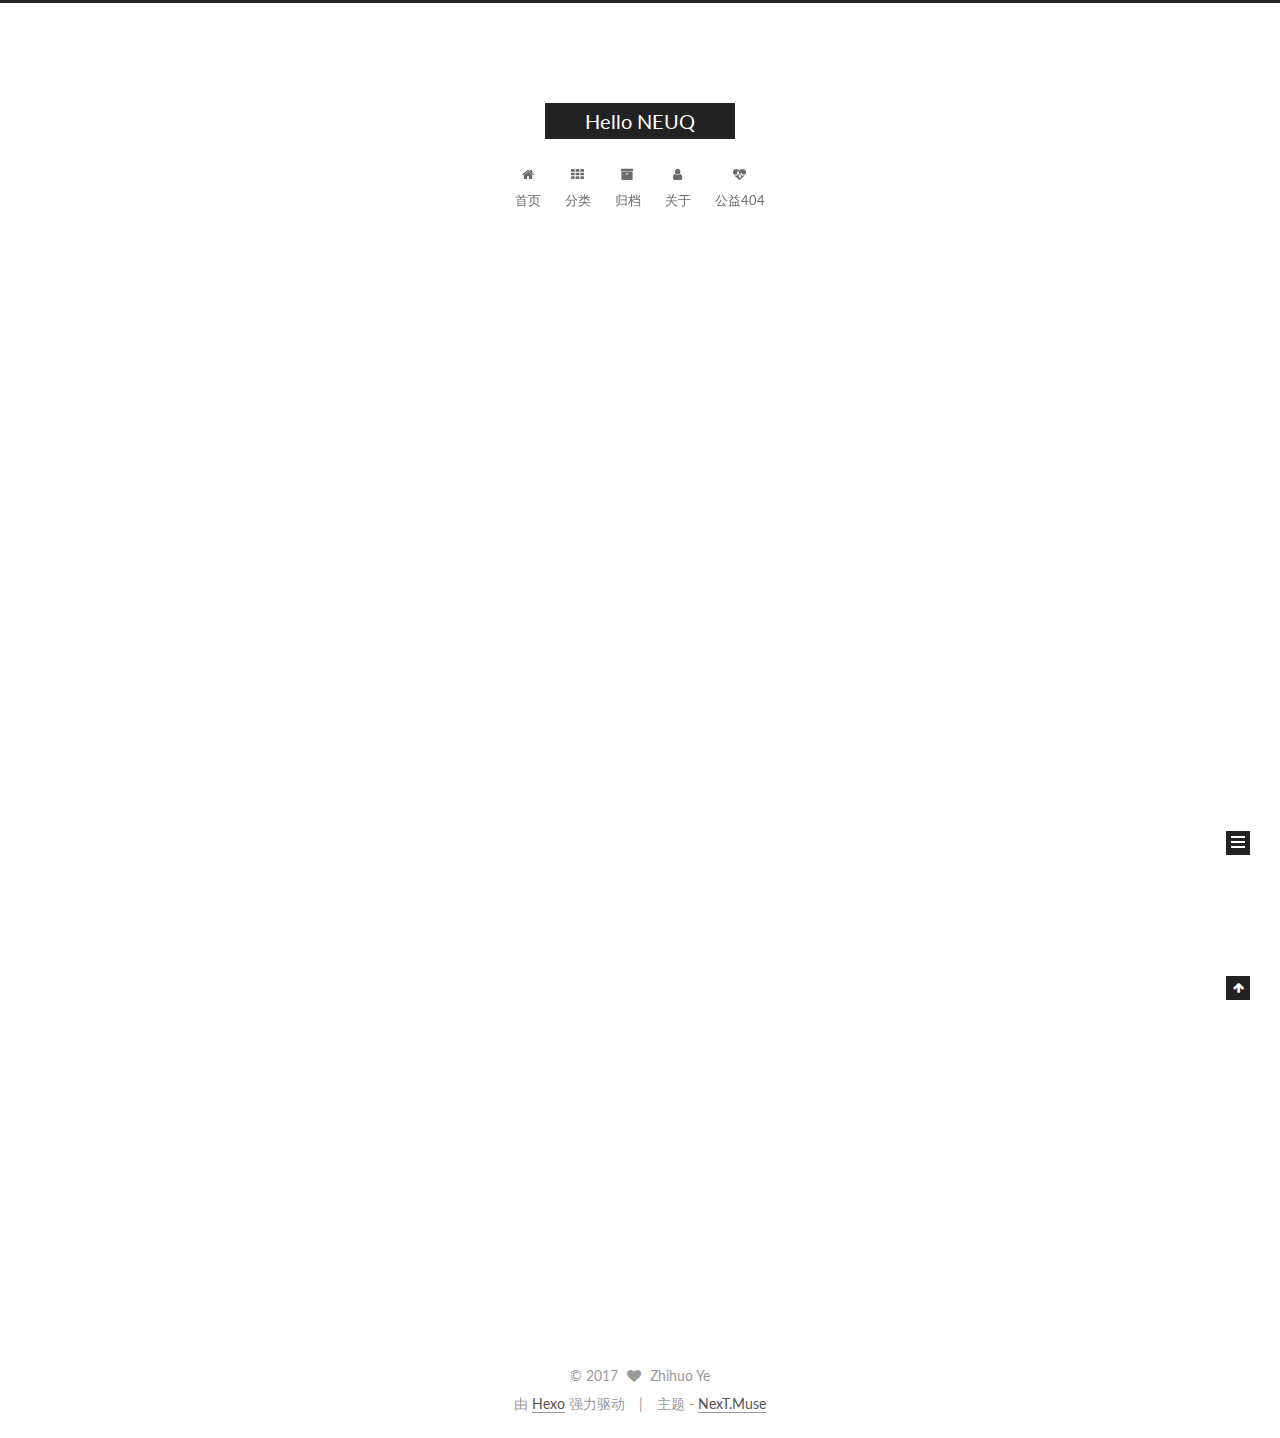
==== index.html @ e60424d2 "Up to gh-pages" ====
<!doctype html>



  


<html class="theme-next muse use-motion" lang="zh-Hans">
<head>
  <meta charset="UTF-8"/>
<meta http-equiv="X-UA-Compatible" content="IE=edge" />
<meta name="viewport" content="width=device-width, initial-scale=1, maximum-scale=1"/>






<meta http-equiv="Cache-Control" content="no-transform" />
<meta http-equiv="Cache-Control" content="no-siteapp" />















  
  
  <link href="/lib/fancybox/source/jquery.fancybox.css?v=2.1.5" rel="stylesheet" type="text/css" />




  
  
  
  

  
    
    
  

  

  

  

  

  
    
    
    <link href="//fonts.googleapis.com/css?family=Lato:300,300italic,400,400italic,700,700italic&subset=latin,latin-ext" rel="stylesheet" type="text/css">
  






<link href="/lib/font-awesome/css/font-awesome.min.css?v=4.6.2" rel="stylesheet" type="text/css" />

<link href="/css/main.css?v=5.1.1" rel="stylesheet" type="text/css" />


  <meta name="keywords" content="Hexo, NexT" />








  <link rel="shortcut icon" type="image/x-icon" href="/favicon.ico?v=5.1.1" />






<meta property="og:type" content="website">
<meta property="og:title" content="Hello NEUQ">
<meta property="og:url" content="http://zhihuoye.github.io/index.html">
<meta property="og:site_name" content="Hello NEUQ">
<meta name="twitter:card" content="summary">
<meta name="twitter:title" content="Hello NEUQ">



<script type="text/javascript" id="hexo.configurations">
  var NexT = window.NexT || {};
  var CONFIG = {
    root: '/',
    scheme: 'Muse',
    sidebar: {"position":"left","display":"post","offset":12,"offset_float":0,"b2t":false,"scrollpercent":false},
    fancybox: true,
    motion: true,
    duoshuo: {
      userId: '0',
      author: '博主'
    },
    algolia: {
      applicationID: '',
      apiKey: '',
      indexName: '',
      hits: {"per_page":10},
      labels: {"input_placeholder":"Search for Posts","hits_empty":"We didn't find any results for the search: ${query}","hits_stats":"${hits} results found in ${time} ms"}
    }
  };
</script>



  <link rel="canonical" href="http://zhihuoye.github.io/"/>





  <title>Hello NEUQ</title>
</head>

<body itemscope itemtype="http://schema.org/WebPage" lang="zh-Hans">

  















  
  
    
  

  <div class="container sidebar-position-left 
   page-home 
 ">
    <div class="headband"></div>

    <header id="header" class="header" itemscope itemtype="http://schema.org/WPHeader">
      <div class="header-inner"><div class="site-brand-wrapper">
  <div class="site-meta ">
    

    <div class="custom-logo-site-title">
      <a href="/"  class="brand" rel="start">
        <span class="logo-line-before"><i></i></span>
        <span class="site-title">Hello NEUQ</span>
        <span class="logo-line-after"><i></i></span>
      </a>
    </div>
      
        <p class="site-subtitle"></p>
      
  </div>

  <div class="site-nav-toggle">
    <button>
      <span class="btn-bar"></span>
      <span class="btn-bar"></span>
      <span class="btn-bar"></span>
    </button>
  </div>
</div>

<nav class="site-nav">
  

  
    <ul id="menu" class="menu">
      
        
        <li class="menu-item menu-item-home">
          <a href="/" rel="section">
            
              <i class="menu-item-icon fa fa-fw fa-home"></i> <br />
            
            首页
          </a>
        </li>
      
        
        <li class="menu-item menu-item-categories">
          <a href="/categories" rel="section">
            
              <i class="menu-item-icon fa fa-fw fa-th"></i> <br />
            
            分类
          </a>
        </li>
      
        
        <li class="menu-item menu-item-archives">
          <a href="/archives" rel="section">
            
              <i class="menu-item-icon fa fa-fw fa-archive"></i> <br />
            
            归档
          </a>
        </li>
      
        
        <li class="menu-item menu-item-about">
          <a href="/about" rel="section">
            
              <i class="menu-item-icon fa fa-fw fa-user"></i> <br />
            
            关于
          </a>
        </li>
      
        
        <li class="menu-item menu-item-commonweal">
          <a href="/404.html" rel="section">
            
              <i class="menu-item-icon fa fa-fw fa-heartbeat"></i> <br />
            
            公益404
          </a>
        </li>
      

      
    </ul>
  

  
</nav>



 </div>
    </header>

    <main id="main" class="main">
      <div class="main-inner">
        <div class="content-wrap">
          <div id="content" class="content">
            
  <section id="posts" class="posts-expand">
    
      

  

  
  
  

  <article class="post post-type-normal " itemscope itemtype="http://schema.org/Article">
    <link itemprop="mainEntityOfPage" href="http://zhihuoye.github.io/2017/05/31/hello-world/">

    <span hidden itemprop="author" itemscope itemtype="http://schema.org/Person">
      <meta itemprop="name" content="Zhihuo Ye">
      <meta itemprop="description" content="">
      <meta itemprop="image" content="/images/avatar.gif">
    </span>

    <span hidden itemprop="publisher" itemscope itemtype="http://schema.org/Organization">
      <meta itemprop="name" content="Hello NEUQ">
    </span>

    
      <header class="post-header">

        
        
          <h1 class="post-title" itemprop="name headline">
                
                <a class="post-title-link" href="/2017/05/31/hello-world/" itemprop="url">Hello World</a></h1>
        

        <div class="post-meta">
          <span class="post-time">
            
              <span class="post-meta-item-icon">
                <i class="fa fa-calendar-o"></i>
              </span>
              
                <span class="post-meta-item-text">发表于</span>
              
              <time title="创建于" itemprop="dateCreated datePublished" datetime="2017-05-31T12:00:58+08:00">
                2017-05-31
              </time>
            

            

            
          </span>

          

          
            
          

          
          

          

          

          

        </div>
      </header>
    

    <div class="post-body" itemprop="articleBody">

      
      

      
        
          
            <p>Welcome to <a href="https://hexo.io/" target="_blank" rel="external">Hexo</a>! This is your very first post. Check <a href="https://hexo.io/docs/" target="_blank" rel="external">documentation</a> for more info. If you get any problems when using Hexo, you can find the answer in <a href="https://hexo.io/docs/troubleshooting.html" target="_blank" rel="external">troubleshooting</a> or you can ask me on <a href="https://github.com/hexojs/hexo/issues" target="_blank" rel="external">GitHub</a>.</p>
<h2 id="Quick-Start"><a href="#Quick-Start" class="headerlink" title="Quick Start"></a>Quick Start</h2><h3 id="Create-a-new-post"><a href="#Create-a-new-post" class="headerlink" title="Create a new post"></a>Create a new post</h3><figure class="highlight bash"><table><tr><td class="gutter"><pre><div class="line">1</div></pre></td><td class="code"><pre><div class="line">$ hexo new <span class="string">"My New Post"</span></div></pre></td></tr></table></figure>
<p>More info: <a href="https://hexo.io/docs/writing.html" target="_blank" rel="external">Writing</a></p>
<h3 id="Run-server"><a href="#Run-server" class="headerlink" title="Run server"></a>Run server</h3><figure class="highlight bash"><table><tr><td class="gutter"><pre><div class="line">1</div></pre></td><td class="code"><pre><div class="line">$ hexo server</div></pre></td></tr></table></figure>
<p>More info: <a href="https://hexo.io/docs/server.html" target="_blank" rel="external">Server</a></p>
<h3 id="Generate-static-files"><a href="#Generate-static-files" class="headerlink" title="Generate static files"></a>Generate static files</h3><figure class="highlight bash"><table><tr><td class="gutter"><pre><div class="line">1</div></pre></td><td class="code"><pre><div class="line">$ hexo generate</div></pre></td></tr></table></figure>
<p>More info: <a href="https://hexo.io/docs/generating.html" target="_blank" rel="external">Generating</a></p>
<h3 id="Deploy-to-remote-sites"><a href="#Deploy-to-remote-sites" class="headerlink" title="Deploy to remote sites"></a>Deploy to remote sites</h3><figure class="highlight bash"><table><tr><td class="gutter"><pre><div class="line">1</div></pre></td><td class="code"><pre><div class="line">$ hexo deploy</div></pre></td></tr></table></figure>
<p>More info: <a href="https://hexo.io/docs/deployment.html" target="_blank" rel="external">Deployment</a></p>

          
        
      
    </div>

    <div>
      
    </div>

    <div>
      
    </div>

    <div>
      
    </div>

    <footer class="post-footer">
      

      

      

      
      
        <div class="post-eof"></div>
      
    </footer>
  </article>


    
  </section>

  


          </div>
          


          

        </div>
        
          
  
  <div class="sidebar-toggle">
    <div class="sidebar-toggle-line-wrap">
      <span class="sidebar-toggle-line sidebar-toggle-line-first"></span>
      <span class="sidebar-toggle-line sidebar-toggle-line-middle"></span>
      <span class="sidebar-toggle-line sidebar-toggle-line-last"></span>
    </div>
  </div>

  <aside id="sidebar" class="sidebar">
    <div class="sidebar-inner">

      

      

      <section class="site-overview sidebar-panel sidebar-panel-active">
        <div class="site-author motion-element" itemprop="author" itemscope itemtype="http://schema.org/Person">
          <img class="site-author-image" itemprop="image"
               src="/images/avatar.gif"
               alt="Zhihuo Ye" />
          <p class="site-author-name" itemprop="name">Zhihuo Ye</p>
           
              <p class="site-description motion-element" itemprop="description"></p>
          
        </div>
        <nav class="site-state motion-element">

          
            <div class="site-state-item site-state-posts">
              <a href="/archives">
                <span class="site-state-item-count">1</span>
                <span class="site-state-item-name">日志</span>
              </a>
            </div>
          

          

          

        </nav>

        

        <div class="links-of-author motion-element">
          
            
              <span class="links-of-author-item">
                <a href="https://github.com/neuqsnail" target="_blank" title="GitHub">
                  
                    <i class="fa fa-fw fa-github"></i>
                  
                  GitHub
                </a>
              </span>
            
          
        </div>

        
        

        
        

        


      </section>

      

      

    </div>
  </aside>


        
      </div>
    </main>

    <footer id="footer" class="footer">
      <div class="footer-inner">
        <div class="copyright" >
  
  &copy; 
  <span itemprop="copyrightYear">2017</span>
  <span class="with-love">
    <i class="fa fa-heart"></i>
  </span>
  <span class="author" itemprop="copyrightHolder">Zhihuo Ye</span>
</div>


<div class="powered-by">
  由 <a class="theme-link" href="https://hexo.io">Hexo</a> 强力驱动
</div>

<div class="theme-info">
  主题 -
  <a class="theme-link" href="https://github.com/iissnan/hexo-theme-next">
    NexT.Muse
  </a>
</div>


        

        
      </div>
    </footer>

    
      <div class="back-to-top">
        <i class="fa fa-arrow-up"></i>
        
      </div>
    

  </div>

  

<script type="text/javascript">
  if (Object.prototype.toString.call(window.Promise) !== '[object Function]') {
    window.Promise = null;
  }
</script>









  












  
  <script type="text/javascript" src="/lib/jquery/index.js?v=2.1.3"></script>

  
  <script type="text/javascript" src="/lib/fastclick/lib/fastclick.min.js?v=1.0.6"></script>

  
  <script type="text/javascript" src="/lib/jquery_lazyload/jquery.lazyload.js?v=1.9.7"></script>

  
  <script type="text/javascript" src="/lib/velocity/velocity.min.js?v=1.2.1"></script>

  
  <script type="text/javascript" src="/lib/velocity/velocity.ui.min.js?v=1.2.1"></script>

  
  <script type="text/javascript" src="/lib/fancybox/source/jquery.fancybox.pack.js?v=2.1.5"></script>


  


  <script type="text/javascript" src="/js/src/utils.js?v=5.1.1"></script>

  <script type="text/javascript" src="/js/src/motion.js?v=5.1.1"></script>



  
  

  

  


  <script type="text/javascript" src="/js/src/bootstrap.js?v=5.1.1"></script>



  


  




	





  





  





  






  





  

  

  

  

  

</body>
</html>
---- css/main.css ----
/* normalize.css v3.0.2 | MIT License | git.io/normalize */
html {
  font-family: sans-serif; /* 1 */
  -ms-text-size-adjust: 100%; /* 2 */
  -webkit-text-size-adjust: 100%; /* 2 */
}
body {
  margin: 0;
}
article,
aside,
details,
figcaption,
figure,
footer,
header,
hgroup,
main,
menu,
nav,
section,
summary {
  display: block;
}
audio,
canvas,
progress,
video {
  display: inline-block; /* 1 */
  vertical-align: baseline; /* 2 */
}
audio:not([controls]) {
  display: none;
  height: 0;
}
[hidden],
template {
  display: none;
}
a {
  background-color: transparent;
}
a:active,
a:hover {
  outline: 0;
}
abbr[title] {
  border-bottom: 1px dotted;
}
b,
strong {
  font-weight: bold;
}
dfn {
  font-style: italic;
}
h1 {
  font-size: 2em;
  margin: 0.67em 0;
}
mark {
  background: #ff0;
  color: #000;
}
small {
  font-size: 80%;
}
sub,
sup {
  font-size: 75%;
  line-height: 0;
  position: relative;
  vertical-align: baseline;
}
sup {
  top: -0.5em;
}
sub {
  bottom: -0.25em;
}
img {
  border: 0;
}
svg:not(:root) {
  overflow: hidden;
}
figure {
  margin: 1em 40px;
}
hr {
  -moz-box-sizing: content-box;
  box-sizing: content-box;
  height: 0;
}
pre {
  overflow: auto;
}
code,
kbd,
pre,
samp {
  font-family: monospace, monospace;
  font-size: 1em;
}
button,
input,
optgroup,
select,
textarea {
  color: inherit; /* 1 */
  font: inherit; /* 2 */
  margin: 0; /* 3 */
}
button {
  overflow: visible;
}
button,
select {
  text-transform: none;
}
button,
html input[type="button"],
input[type="reset"],
input[type="submit"] {
  -webkit-appearance: button; /* 2 */
  cursor: pointer; /* 3 */
}
button[disabled],
html input[disabled] {
  cursor: default;
}
button::-moz-focus-inner,
input::-moz-focus-inner {
  border: 0;
  padding: 0;
}
input {
  line-height: normal;
}
input[type="checkbox"],
input[type="radio"] {
  box-sizing: border-box; /* 1 */
  padding: 0; /* 2 */
}
input[type="number"]::-webkit-inner-spin-button,
input[type="number"]::-webkit-outer-spin-button {
  height: auto;
}
input[type="search"] {
  -webkit-appearance: textfield; /* 1 */
  -moz-box-sizing: content-box;
  -webkit-box-sizing: content-box; /* 2 */
  box-sizing: content-box;
}
input[type="search"]::-webkit-search-cancel-button,
input[type="search"]::-webkit-search-decoration {
  -webkit-appearance: none;
}
fieldset {
  border: 1px solid #c0c0c0;
  margin: 0 2px;
  padding: 0.35em 0.625em 0.75em;
}
legend {
  border: 0; /* 1 */
  padding: 0; /* 2 */
}
textarea {
  overflow: auto;
}
optgroup {
  font-weight: bold;
}
table {
  border-collapse: collapse;
  border-spacing: 0;
}
td,
th {
  padding: 0;
}
::selection {
  background: #262a30;
  color: #fff;
}
body {
  position: relative;
  font-family: 'Lato', "PingFang SC", "Microsoft YaHei", sans-serif;
  font-size: 14px;
  line-height: 2;
  color: #555;
  background: #fff;
}
@media (max-width: 767px) {
  body {
    padding-right: 0 !important;
  }
}
@media (min-width: 768px) and (max-width: 991px) {
  body {
    padding-right: 0 !important;
  }
}
@media (min-width: 1600px) {
  body {
    font-size: 16px;
  }
}
h1,
h2,
h3,
h4,
h5,
h6 {
  margin: 0;
  padding: 0;
  font-weight: bold;
  line-height: 1.5;
  font-family: 'Lato', "PingFang SC", "Microsoft YaHei", sans-serif;
}
h2,
h3,
h4,
h5,
h6 {
  margin: 20px 0 15px;
}
h1 {
  font-size: 22px;
}
@media (max-width: 767px) {
  h1 {
    font-size: 18px;
  }
}
h2 {
  font-size: 20px;
}
@media (max-width: 767px) {
  h2 {
    font-size: 16px;
  }
}
h3 {
  font-size: 18px;
}
@media (max-width: 767px) {
  h3 {
    font-size: 14px;
  }
}
h4 {
  font-size: 16px;
}
@media (max-width: 767px) {
  h4 {
    font-size: 12px;
  }
}
h5 {
  font-size: 14px;
}
@media (max-width: 767px) {
  h5 {
    font-size: 10px;
  }
}
h6 {
  font-size: 12px;
}
@media (max-width: 767px) {
  h6 {
    font-size: 8px;
  }
}
p {
  margin: 0 0 25px 0;
}
a {
  color: #555;
  text-decoration: none;
  border-bottom: 1px solid #999;
  word-wrap: break-word;
}
a:hover {
  color: #222;
  border-bottom-color: #222;
}
blockquote {
  margin: 0;
  padding: 0;
}
img {
  display: block;
  margin: auto;
  max-width: 100%;
  height: auto;
}
hr {
  margin: 40px 0;
  height: 3px;
  border: none;
  background-color: #ddd;
  background-image: repeating-linear-gradient(-45deg, #fff, #fff 4px, transparent 4px, transparent 8px);
}
blockquote {
  padding: 0 15px;
  color: #666;
  border-left: 4px solid #ddd;
}
blockquote cite::before {
  content: "-";
  padding: 0 5px;
}
dt {
  font-weight: 700;
}
dd {
  margin: 0;
  padding: 0;
}
.text-left {
  text-align: left;
}
.text-center {
  text-align: center;
}
.text-right {
  text-align: right;
}
.text-justify {
  text-align: justify;
}
.text-nowrap {
  white-space: nowrap;
}
.text-lowercase {
  text-transform: lowercase;
}
.text-uppercase {
  text-transform: uppercase;
}
.text-capitalize {
  text-transform: capitalize;
}
.center-block {
  display: block;
  margin-left: auto;
  margin-right: auto;
}
.clearfix:before,
.clearfix:after {
  content: " ";
  display: table;
}
.clearfix:after {
  clear: both;
}
.pullquote {
  width: 45%;
}
.pullquote.left {
  float: left;
  margin-left: 5px;
  margin-right: 10px;
}
.pullquote.right {
  float: right;
  margin-left: 10px;
  margin-right: 5px;
}
.affix.affix.affix {
  position: fixed;
}
.translation {
  margin-top: -20px;
  font-size: 14px;
  color: #999;
}
.scrollbar-measure {
  width: 100px;
  height: 100px;
  overflow: scroll;
  position: absolute;
  top: -9999px;
}
.use-motion .motion-element {
  opacity: 0;
}
table {
  margin: 20px 0;
  width: 100%;
  border-collapse: collapse;
  border-spacing: 0;
  border: 1px solid #ddd;
  font-size: 14px;
  table-layout: fixed;
  word-wrap: break-all;
}
table>tbody>tr:nth-of-type(odd) {
  background-color: #f9f9f9;
}
table>tbody>tr:hover {
  background-color: #f5f5f5;
}
caption,
th,
td {
  padding: 8px;
  text-align: left;
  vertical-align: middle;
  font-weight: normal;
}
th,
td {
  border-bottom: 3px solid #ddd;
  border-right: 1px solid #eee;
}
th {
  padding-bottom: 10px;
  font-weight: 700;
}
td {
  border-bottom-width: 1px;
}
html,
body {
  height: 100%;
}
.container {
  position: relative;
  min-height: 100%;
}
.header-inner {
  margin: 0 auto;
  padding: 100px 0 70px;
  width: 700px;
}
@media (min-width: 1600px) {
  .container .header-inner {
    width: 900px;
  }
}
.main {
  padding-bottom: 150px;
}
.main-inner {
  margin: 0 auto;
  width: 700px;
}
@media (min-width: 1600px) {
  .container .main-inner {
    width: 900px;
  }
}
.footer {
  position: absolute;
  left: 0;
  bottom: 0;
  width: 100%;
  min-height: 50px;
}
.footer-inner {
  box-sizing: border-box;
  margin: 20px auto;
  width: 700px;
}
@media (min-width: 1600px) {
  .container .footer-inner {
    width: 900px;
  }
}
pre,
.highlight {
  overflow: auto;
  margin: 20px 0;
  padding: 0;
  font-size: 13px;
  color: #4d4d4c;
  background: #f7f7f7;
  line-height: 1.6;
}
pre,
code {
  font-family: consolas, Menlo, "PingFang SC", "Microsoft YaHei", monospace;
}
code {
  padding: 2px 4px;
  word-wrap: break-word;
  color: #555;
  background: #eee;
  border-radius: 3px;
  font-size: 13px;
}
pre code {
  padding: 0;
  color: #4d4d4c;
  background: none;
  text-shadow: none;
}
.highlight {
  border-radius: 1px;
}
.highlight pre {
  border: none;
  margin: 0;
  padding: 10px 0;
}
.highlight table {
  margin: 0;
  width: auto;
  border: none;
}
.highlight td {
  border: none;
  padding: 0;
}
.highlight figcaption {
  font-size: 1em;
  color: #4d4d4c;
  line-height: 1em;
  margin-bottom: 1em;
}
.highlight figcaption:before,
.highlight figcaption:after {
  content: " ";
  display: table;
}
.highlight figcaption:after {
  clear: both;
}
.highlight figcaption a {
  float: right;
  color: #4d4d4c;
}
.highlight figcaption a:hover {
  border-bottom-color: #4d4d4c;
}
.highlight .gutter pre {
  padding-left: 10px;
  padding-right: 10px;
  color: #869194;
  text-align: right;
  background-color: #eff2f3;
}
.highlight .code pre {
  width: 100%;
  padding-left: 10px;
  padding-right: 10px;
  background-color: #f7f7f7;
}
.highlight .line {
  height: 20px;
}
.gutter {
  -webkit-user-select: none;
  -moz-user-select: none;
  -ms-user-select: none;
  user-select: none;
}
.gist table {
  width: auto;
}
.gist table td {
  border: none;
}
pre .deletion {
  background: #fdd;
}
pre .addition {
  background: #dfd;
}
pre .meta {
  color: #8959a8;
}
pre .comment {
  color: #8e908c;
}
pre .variable,
pre .attribute,
pre .tag,
pre .regexp,
pre .ruby .constant,
pre .xml .tag .title,
pre .xml .pi,
pre .xml .doctype,
pre .html .doctype,
pre .css .id,
pre .css .class,
pre .css .pseudo {
  color: #c82829;
}
pre .number,
pre .preprocessor,
pre .built_in,
pre .literal,
pre .params,
pre .constant,
pre .command {
  color: #f5871f;
}
pre .ruby .class .title,
pre .css .rules .attribute,
pre .string,
pre .value,
pre .inheritance,
pre .header,
pre .ruby .symbol,
pre .xml .cdata,
pre .special,
pre .number,
pre .formula {
  color: #718c00;
}
pre .title,
pre .css .hexcolor {
  color: #3e999f;
}
pre .function,
pre .python .decorator,
pre .python .title,
pre .ruby .function .title,
pre .ruby .title .keyword,
pre .perl .sub,
pre .javascript .title,
pre .coffeescript .title {
  color: #4271ae;
}
pre .keyword,
pre .javascript .function {
  color: #8959a8;
}
.full-image.full-image.full-image {
  border: none;
  max-width: 100%;
  width: auto;
  margin: 20px auto;
}
@media (min-width: 992px) {
  .full-image.full-image.full-image {
    max-width: none;
    width: 110%;
    margin: 25px -5%;
  }
}
.blockquote-center,
.page-home .post-type-quote blockquote,
.page-post-detail .post-type-quote blockquote {
  position: relative;
  margin: 40px 0;
  padding: 0;
  border-left: none;
  text-align: center;
}
.blockquote-center::before,
.page-home .post-type-quote blockquote::before,
.page-post-detail .post-type-quote blockquote::before,
.blockquote-center::after,
.page-home .post-type-quote blockquote::after,
.page-post-detail .post-type-quote blockquote::after {
  position: absolute;
  content: ' ';
  display: block;
  width: 100%;
  height: 24px;
  opacity: 0.2;
  background-repeat: no-repeat;
  background-position: 0 -6px;
  background-size: 22px 22px;
}
.blockquote-center::before,
.page-home .post-type-quote blockquote::before,
.page-post-detail .post-type-quote blockquote::before {
  top: -20px;
  background-image: url("../images/quote-l.svg");
  border-top: 1px solid #ccc;
}
.blockquote-center::after,
.page-home .post-type-quote blockquote::after,
.page-post-detail .post-type-quote blockquote::after {
  bottom: -20px;
  background-image: url("../images/quote-r.svg");
  border-bottom: 1px solid #ccc;
  background-position: 100% 8px;
}
.blockquote-center p,
.page-home .post-type-quote blockquote p,
.page-post-detail .post-type-quote blockquote p,
.blockquote-center div,
.page-home .post-type-quote blockquote div,
.page-post-detail .post-type-quote blockquote div {
  text-align: center;
}
.post .post-body .group-picture img {
  box-sizing: border-box;
  padding: 0 3px;
  border: none;
}
.post .group-picture-row {
  overflow: hidden;
  margin-top: 6px;
}
.post .group-picture-row:first-child {
  margin-top: 0;
}
.post .group-picture-column {
  float: left;
}
.page-post-detail .post-body .group-picture-column {
  float: none;
  margin-top: 10px;
  width: auto !important;
}
.page-post-detail .post-body .group-picture-column img {
  margin: 0 auto;
}
.page-archive .group-picture-container {
  overflow: hidden;
}
.page-archive .group-picture-row {
  float: left;
}
.page-archive .group-picture-row:first-child {
  margin-top: 6px;
}
.page-archive .group-picture-column {
  max-width: 150px;
  max-height: 150px;
}
.note {
  padding: 20px;
  margin: 20px 0;
  border: 1px solid #eee;
  border-left-width: 5px;
  border-radius: 3px;
}
.note h2,
.note h3,
.note h4,
.note h5,
.note h6 {
  margin-top: 0;
  margin-bottom: 5px;
}
.note p:last-child {
  margin-bottom: 0;
}
.note code {
  border-radius: 3px;
}
.note+.note {
  margin-top: -5px;
}
.default {
  border-left-color: #777;
}
.default h2,
.default h3,
.default h4,
.default h5,
.default h6 {
  color: #777;
}
.primary {
  border-left-color: #428bca;
}
.primary h2,
.primary h3,
.primary h4,
.primary h5,
.primary h6 {
  color: #428bca;
}
.success {
  border-left-color: #5cb85c;
}
.success h2,
.success h3,
.success h4,
.success h5,
.success h6 {
  color: #5cb85c;
}
.danger {
  border-left-color: #d9534f;
}
.danger h2,
.danger h3,
.danger h4,
.danger h5,
.danger h6 {
  color: #d9534f;
}
.warning {
  border-left-color: #f0ad4e;
}
.warning h2,
.warning h3,
.warning h4,
.warning h5,
.warning h6 {
  color: #f0ad4e;
}
.info {
  border-left-color: #5bc0de;
}
.info h2,
.info h3,
.info h4,
.info h5,
.info h6 {
  color: #5bc0de;
}
.btn {
  display: inline-block;
  padding: 0 20px;
  font-size: 14px;
  color: #fff;
  background: #222;
  border: 2px solid #222;
  text-decoration: none;
  border-radius: 0;
  transition-property: background-color;
  transition-duration: 0.2s;
  transition-timing-function: ease-in-out;
  transition-delay: 0s;
}
.btn:hover,
.post-button .btn:hover {
  border-color: #222;
  color: #222;
  background: #fff;
}
.btn-bar {
  display: block;
  width: 22px;
  height: 2px;
  background: #555;
  border-radius: 1px;
}
.btn-bar+.btn-bar {
  margin-top: 4px;
}
.pagination {
  margin: 120px 0 40px;
  text-align: center;
  border-top: 1px solid #eee;
}
.page-number-basic,
.pagination .prev,
.pagination .next,
.pagination .page-number,
.pagination .space {
  display: inline-block;
  position: relative;
  top: -1px;
  margin: 0 10px;
  padding: 0 10px;
  line-height: 30px;
}
@media (max-width: 767px) {
  .page-number-basic,
  .pagination .prev,
  .pagination .next,
  .pagination .page-number,
  .pagination .space {
    margin: 0 5px;
  }
}
.pagination .prev,
.pagination .next,
.pagination .page-number {
  border-bottom: 0;
  border-top: 1px solid #eee;
  transition-property: border-color;
  transition-duration: 0.2s;
  transition-timing-function: ease-in-out;
  transition-delay: 0s;
}
.pagination .prev:hover,
.pagination .next:hover,
.pagination .page-number:hover {
  border-top-color: #222;
}
.pagination .space {
  padding: 0;
  margin: 0;
}
.pagination .prev {
  margin-left: 0;
}
.pagination .next {
  margin-right: 0;
}
.pagination .page-number.current {
  color: #fff;
  background: #ccc;
  border-top-color: #ccc;
}
@media (max-width: 767px) {
  .pagination {
    border-top: none;
  }
  .pagination .prev,
  .pagination .next,
  .pagination .page-number {
    margin-bottom: 10px;
    border-top: 0;
    border-bottom: 1px solid #eee;
  }
  .pagination .prev:hover,
  .pagination .next:hover,
  .pagination .page-number:hover {
    border-bottom-color: #222;
  }
}
.comments {
  margin: 60px 20px 0;
}
.tag-cloud {
  text-align: center;
}
.tag-cloud a {
  display: inline-block;
  margin: 10px;
}
.back-to-top {
  box-sizing: border-box;
  position: fixed;
  bottom: -100px;
  right: 30px;
  z-index: 1050;
  padding: 0 6px;
  width: 24px;
  background: #222;
  font-size: 12px;
  opacity: 1;
  color: #fff;
  cursor: pointer;
  text-align: center;
  -webkit-transform: translateZ(0);
  transition-property: bottom;
  transition-duration: 0.2s;
  transition-timing-function: ease-in-out;
  transition-delay: 0s;
}
@media (max-width: 767px) {
  .back-to-top {
    display: none;
  }
}
@media (min-width: 768px) and (max-width: 991px) {
  .back-to-top {
    display: none;
  }
}
.back-to-top.back-to-top-on {
  bottom: 19px;
}
.header {
  background: transparent;
}
.header-inner {
  position: relative;
}
.headband {
  height: 3px;
  background: #222;
}
.site-meta {
  margin: 0;
  text-align: center;
}
@media (max-width: 767px) {
  .site-meta {
    text-align: center;
  }
}
.brand {
  position: relative;
  display: inline-block;
  padding: 0 40px;
  color: #fff;
  background: #222;
  border-bottom: none;
}
.brand:hover {
  color: #fff;
}
.logo {
  display: inline-block;
  margin-right: 5px;
  line-height: 36px;
  vertical-align: top;
}
.site-title {
  display: inline-block;
  vertical-align: top;
  line-height: 36px;
  font-size: 20px;
  font-weight: normal;
  font-family: 'Lato', "PingFang SC", "Microsoft YaHei", sans-serif;
}
.site-subtitle {
  margin-top: 10px;
  font-size: 13px;
  color: #999;
}
.use-motion .brand {
  opacity: 0;
}
.use-motion .logo,
.use-motion .site-title,
.use-motion .site-subtitle {
  opacity: 0;
  position: relative;
  top: -10px;
}
.site-nav-toggle {
  display: none;
  position: absolute;
  top: 10px;
  left: 10px;
}
@media (max-width: 767px) {
  .site-nav-toggle {
    display: block;
  }
}
.site-nav-toggle button {
  margin-top: 2px;
  padding: 9px 10px;
  background: transparent;
  border: none;
}
@media (max-width: 767px) {
  .site-nav {
    display: none;
    margin: 0 -10px;
    padding: 0 10px;
    clear: both;
    border-top: 1px solid #ddd;
  }
}
@media (min-width: 768px) and (max-width: 991px) {
  .site-nav {
    display: block !important;
  }
}
@media (min-width: 992px) {
  .site-nav {
    display: block !important;
  }
}
.menu {
  margin-top: 20px;
  padding-left: 0;
  text-align: center;
}
.menu .menu-item {
  display: inline-block;
  margin: 0 10px;
  list-style: none;
}
@media screen and (max-width: 767px) {
  .menu .menu-item {
    margin-top: 10px;
  }
}
.menu .menu-item a {
  display: block;
  font-size: 13px;
  line-height: inherit;
  border-bottom: 1px solid transparent;
  transition-property: border-color;
  transition-duration: 0.2s;
  transition-timing-function: ease-in-out;
  transition-delay: 0s;
}
.menu .menu-item a:hover {
  border-bottom-color: #222;
}
.menu .menu-item .fa {
  margin-right: 5px;
}
.use-motion .menu-item {
  opacity: 0;
}
.post-body {
  font-family: 'Lato', "PingFang SC", "Microsoft YaHei", sans-serif;
}
@media (max-width: 767px) {
  .post-body {
    word-break: break-word;
  }
}
.post-body .fancybox img {
  display: block !important;
  margin: 0 auto;
  cursor: pointer;
  cursor: zoom-in;
  cursor: -webkit-zoom-in;
}
.post-body .image-caption,
.post-body .figure .caption {
  margin: 10px auto 15px;
  text-align: center;
  font-size: 14px;
  color: #999;
  font-weight: bold;
  line-height: 1;
}
.post-sticky-flag {
  display: inline-block;
  font-size: 16px;
  -ms-transform: rotate(30deg);
  -webkit-transform: rotate(30deg);
  -moz-transform: rotate(30deg);
  -ms-transform: rotate(30deg);
  -o-transform: rotate(30deg);
  transform: rotate(30deg);
}
.posts-expand {
  padding-top: 40px;
}
@media (max-width: 767px) {
  .posts-expand {
    margin: 0 20px;
  }
  .post-body pre {
    padding: 10px;
  }
  .post-body pre .gutter pre {
    padding-right: 10px;
  }
  .post-body .highlight {
    margin-left: 0px;
    margin-right: 0px;
    padding: 0;
  }
  .post-body .highlight .gutter pre {
    padding-right: 10px;
  }
}
@media (min-width: 992px) {
  .posts-expand .post-body {
    text-align: justify;
  }
}
.posts-expand .post-body h2,
.posts-expand .post-body h3,
.posts-expand .post-body h4,
.posts-expand .post-body h5,
.posts-expand .post-body h6 {
  padding-top: 10px;
}
.posts-expand .post-body h2 .header-anchor,
.posts-expand .post-body h3 .header-anchor,
.posts-expand .post-body h4 .header-anchor,
.posts-expand .post-body h5 .header-anchor,
.posts-expand .post-body h6 .header-anchor {
  float: right;
  margin-left: 10px;
  color: #ccc;
  border-bottom-style: none;
  visibility: hidden;
}
.posts-expand .post-body h2 .header-anchor:hover,
.posts-expand .post-body h3 .header-anchor:hover,
.posts-expand .post-body h4 .header-anchor:hover,
.posts-expand .post-body h5 .header-anchor:hover,
.posts-expand .post-body h6 .header-anchor:hover {
  color: inherit;
}
.posts-expand .post-body h2:hover .header-anchor,
.posts-expand .post-body h3:hover .header-anchor,
.posts-expand .post-body h4:hover .header-anchor,
.posts-expand .post-body h5:hover .header-anchor,
.posts-expand .post-body h6:hover .header-anchor {
  visibility: visible;
}
.posts-expand .post-body ul li {
  list-style: circle;
}
.posts-expand .post-body img {
  box-sizing: border-box;
  margin: auto;
  padding: 3px;
  border: 1px solid #ddd;
}
.posts-expand .fancybox img {
  margin: 0 auto;
}
@media (max-width: 767px) {
  .posts-collapse {
    margin: 0 20px;
  }
  .posts-collapse .post-title,
  .posts-collapse .post-meta {
    display: block;
    width: auto;
    text-align: left;
  }
}
.posts-collapse {
  position: relative;
  z-index: 1010;
  margin-left: 55px;
}
.posts-collapse::after {
  content: " ";
  position: absolute;
  top: 20px;
  left: 0;
  margin-left: -2px;
  width: 4px;
  height: 100%;
  background: #f5f5f5;
  z-index: -1;
}
@media (max-width: 767px) {
  .posts-collapse {
    margin: 0 20px;
  }
}
.posts-collapse .collection-title {
  position: relative;
  margin: 60px 0;
}
.posts-collapse .collection-title h2 {
  margin-left: 20px;
}
.posts-collapse .collection-title small {
  color: #bbb;
  margin-left: 5px;
}
.posts-collapse .collection-title::before {
  content: " ";
  position: absolute;
  left: 0;
  top: 50%;
  margin-left: -4px;
  margin-top: -4px;
  width: 8px;
  height: 8px;
  background: #bbb;
  border-radius: 50%;
}
.posts-collapse .post {
  margin: 30px 0;
}
.posts-collapse .post-header {
  position: relative;
  transition-duration: 0.2s;
  transition-timing-function: ease-in-out;
  transition-delay: 0s;
  transition-property: border;
  border-bottom: 1px dashed #ccc;
}
.posts-collapse .post-header::before {
  content: " ";
  position: absolute;
  left: 0;
  top: 12px;
  width: 6px;
  height: 6px;
  margin-left: -4px;
  background: #bbb;
  border-radius: 50%;
  border: 1px solid #fff;
  transition-duration: 0.2s;
  transition-timing-function: ease-in-out;
  transition-delay: 0s;
  transition-property: background;
}
.posts-collapse .post-header:hover {
  border-bottom-color: #666;
}
.posts-collapse .post-header:hover::before {
  background: #222;
}
.posts-collapse .post-meta {
  position: absolute;
  font-size: 12px;
  left: 20px;
  top: 5px;
}
.posts-collapse .post-comments-count {
  display: none;
}
.posts-collapse .post-title {
  margin-left: 60px;
  font-size: 16px;
  font-weight: normal;
  line-height: inherit;
}
.posts-collapse .post-title::after {
  margin-left: 3px;
  opacity: 0.6;
}
.posts-collapse .post-title a {
  color: #666;
  border-bottom: none;
}
.page-home .post-type-quote .post-header,
.page-post-detail .post-type-quote .post-header,
.page-home .post-type-quote .post-tags,
.page-post-detail .post-type-quote .post-tags {
  display: none;
}
.posts-expand .post-title {
  font-size: 26px;
  text-align: center;
  word-break: break-word;
  font-weight: 400;
}
@media (max-width: 767px) {
  .posts-expand .post-title {
    font-size: 22px;
  }
}
.posts-expand .post-title-link {
  display: inline-block;
  position: relative;
  color: #555;
  border-bottom: none;
  line-height: 1.2;
  vertical-align: top;
}
.posts-expand .post-title-link::before {
  content: "";
  position: absolute;
  width: 100%;
  height: 2px;
  bottom: 0;
  left: 0;
  background-color: #000;
  visibility: hidden;
  -webkit-transform: scaleX(0);
  -moz-transform: scaleX(0);
  -ms-transform: scaleX(0);
  -o-transform: scaleX(0);
  transform: scaleX(0);
  transition-duration: 0.2s;
  transition-timing-function: ease-in-out;
  transition-delay: 0s;
}
.posts-expand .post-title-link:hover::before {
  visibility: visible;
  -webkit-transform: scaleX(1);
  -moz-transform: scaleX(1);
  -ms-transform: scaleX(1);
  -o-transform: scaleX(1);
  transform: scaleX(1);
}
.posts-expand .post-title-link .fa {
  font-size: 16px;
}
.posts-expand .post-meta {
  margin: 3px 0 60px 0;
  color: #999;
  font-family: 'Lato', "PingFang SC", "Microsoft YaHei", sans-serif;
  font-size: 12px;
  text-align: center;
}
.posts-expand .post-meta .post-category-list {
  display: inline-block;
  margin: 0;
  padding: 3px;
}
.posts-expand .post-meta .post-category-list-link {
  color: #999;
}
.posts-expand .post-meta .post-description {
  font-size: 14px;
  margin-top: 2px;
}
.post-wordcount {
  display: inline-block;
}
.post-meta-divider {
  margin: 0 0.5em;
}
.post-meta-item-icon {
  margin-right: 3px;
}
@media (min-width: 768px) and (max-width: 991px) {
  .post-meta-item-icon {
    display: inline-block;
  }
}
@media (max-width: 767px) {
  .post-meta-item-icon {
    display: inline-block;
  }
}
@media (min-width: 768px) and (max-width: 991px) {
  .post-meta-item-text {
    display: none;
  }
}
@media (max-width: 767px) {
  .post-meta-item-text {
    display: none;
  }
}
@media (max-width: 767px) {
  .posts-expand .post-comments-count {
    display: none;
  }
}
.social-like {
  font-size: 14px;
  height: 20px;
  text-align: center;
  border-top: 1px solid #eee;
  padding-top: 9px;
  margin-top: 45px;
  display: flex;
  justify-content: center;
}
.vk_like {
  width: 85px;
  height: 21px;
  padding-top: 7px;
  align-self: center;
}
.fb_like {
  height: 30px;
  align-self: center;
}
.post-button {
  margin-top: 50px;
}
.post-button .btn {
  color: #fff;
  font-size: 14px;
  background: #222;
  border-radius: 0;
  line-height: 2;
  margin: 0 4px 8px 4px;
}
.post-button .fa-fw {
  width: 1.285714285714286em;
  text-align: left;
}
.posts-expand .post-tags {
  margin-top: 40px;
  text-align: center;
}
.posts-expand .post-tags a {
  display: inline-block;
  margin-right: 10px;
  font-size: 13px;
}
.post-nav {
  display: table;
  margin-top: 15px;
  width: 100%;
  border-top: 1px solid #eee;
}
.post-nav-divider {
  display: table-cell;
  width: 10%;
}
.post-nav-item {
  display: table-cell;
  padding: 10px 0 0 0;
  width: 45%;
  vertical-align: top;
}
.post-nav-item a {
  position: relative;
  display: block;
  line-height: 25px;
  font-size: 14px;
  color: #555;
  border-bottom: none;
}
.post-nav-item a:hover {
  color: #222;
  border-bottom: none;
}
.post-nav-item a:active {
  top: 2px;
}
.post-nav-item .fa {
  position: absolute;
  top: 8px;
  left: 0;
  font-size: 12px;
}
.post-nav-next a {
  padding-left: 15px;
}
.post-nav-prev {
  text-align: right;
}
.post-nav-prev a {
  padding-right: 15px;
}
.post-nav-prev .fa {
  right: 0;
  left: auto;
}
.posts-expand .post-eof {
  display: block;
  margin: 80px auto 60px;
  width: 8%;
  height: 1px;
  background: #ccc;
  text-align: center;
}
.post:last-child .post-eof.post-eof.post-eof {
  display: none;
}
.post-gallery {
  display: table;
  table-layout: fixed;
  width: 100%;
  border-collapse: separate;
}
.post-gallery-row {
  display: table-row;
}
.post-gallery .post-gallery-img {
  display: table-cell;
  text-align: center;
  vertical-align: middle;
  border: none;
}
.post-gallery .post-gallery-img img {
  max-width: 100%;
  max-height: 100%;
  border: none;
}
.fancybox-close,
.fancybox-close:hover {
  border: none;
}
.sidebar {
  position: fixed;
  right: 0;
  top: 0;
  bottom: 0;
  width: 0;
  z-index: 1040;
  box-shadow: inset 0 2px 6px #000;
  background: #222;
  -webkit-transform: translateZ(0);
}
.sidebar a {
  color: #999;
  border-bottom-color: #555;
}
.sidebar a:hover {
  color: #eee;
}
@media (min-width: 768px) and (max-width: 991px) {
  .sidebar {
    display: none !important;
  }
}
@media (max-width: 767px) {
  .sidebar {
    display: none !important;
  }
}
.sidebar-inner {
  position: relative;
  padding: 20px 10px;
  color: #999;
  text-align: center;
}
.sidebar-toggle {
  position: fixed;
  right: 30px;
  bottom: 45px;
  width: 14px;
  height: 14px;
  padding: 5px;
  background: #222;
  line-height: 0;
  z-index: 1050;
  cursor: pointer;
  -webkit-transform: translateZ(0);
}
@media (min-width: 768px) and (max-width: 991px) {
  .sidebar-toggle {
    display: none;
  }
}
@media (max-width: 767px) {
  .sidebar-toggle {
    display: none;
  }
}
.sidebar-toggle-line {
  position: relative;
  display: inline-block;
  vertical-align: top;
  height: 2px;
  width: 100%;
  background: #fff;
  margin-top: 3px;
}
.sidebar-toggle-line:first-child {
  margin-top: 0;
}
.site-author-image {
  display: block;
  margin: 0 auto;
  padding: 2px;
  max-width: 96px;
  height: auto;
  border: 2px solid #333;
}
.site-author-name {
  margin: 5px 0 0;
  text-align: center;
  color: #f5f5f5;
  font-weight: normal;
}
.site-description {
  margin-top: 5px;
  text-align: center;
  font-size: 14px;
  color: #999;
}
.site-state {
  overflow: hidden;
  line-height: 1.4;
  white-space: nowrap;
  text-align: center;
}
.site-state-item {
  display: inline-block;
  padding: 0 15px;
  border-left: 1px solid #333;
}
.site-state-item:first-child {
  border-left: none;
}
.site-state-item a {
  border-bottom: none;
}
.site-state-item-count {
  display: block;
  text-align: center;
  color: inherit;
  font-weight: 600;
  font-size: 18px;
}
.site-state-item-name {
  font-size: 13px;
  color: inherit;
}
.feed-link {
  margin-top: 20px;
}
.feed-link a {
  display: inline-block;
  padding: 0 15px;
  color: #fc6423;
  border: 1px solid #fc6423;
  border-radius: 4px;
}
.feed-link a i {
  color: #fc6423;
  font-size: 14px;
}
.feed-link a:hover {
  color: #fff;
  background: #fc6423;
}
.feed-link a:hover i {
  color: #fff;
}
.links-of-author {
  margin-top: 20px;
}
.links-of-author a {
  display: inline-block;
  vertical-align: middle;
  margin-right: 10px;
  margin-bottom: 10px;
  border-bottom-color: #555;
  font-size: 13px;
}
.links-of-author a:before {
  display: inline-block;
  vertical-align: middle;
  margin-right: 3px;
  content: " ";
  width: 4px;
  height: 4px;
  border-radius: 50%;
  background: #ffffd4;
}
.links-of-blogroll {
  font-size: 13px;
}
.links-of-blogroll-title {
  margin-top: 20px;
  font-size: 14px;
  font-weight: 600;
}
.links-of-blogroll-list {
  margin: 0;
  padding: 0;
  list-style: none;
}
.links-of-blogroll-item {
  padding: 2px 10px;
}
.sidebar-nav {
  margin: 0 0 20px;
  padding-left: 0;
}
.sidebar-nav li {
  display: inline-block;
  cursor: pointer;
  border-bottom: 1px solid transparent;
  font-size: 14px;
  color: #555;
}
.sidebar-nav li:hover {
  color: #f5f5f5;
}
.page-post-detail .sidebar-nav-toc {
  padding: 0 5px;
}
.page-post-detail .sidebar-nav-overview {
  margin-left: 10px;
}
.sidebar-nav .sidebar-nav-active {
  color: #87daff;
  border-bottom-color: #87daff;
}
.sidebar-nav .sidebar-nav-active:hover {
  color: #87daff;
}
.sidebar-panel {
  display: none;
}
.sidebar-panel-active {
  display: block;
}
.post-toc-empty {
  font-size: 14px;
  color: #666;
}
.post-toc-wrap {
  overflow: hidden;
}
.post-toc {
  overflow: auto;
}
.post-toc ol {
  margin: 0;
  padding: 0 2px 5px 10px;
  text-align: left;
  list-style: none;
  font-size: 14px;
}
.post-toc ol > ol {
  padding-left: 0;
}
.post-toc ol a {
  transition-duration: 0.2s;
  transition-timing-function: ease-in-out;
  transition-delay: 0s;
  transition-property: all;
  color: #999;
  border-bottom-color: #555;
}
.post-toc ol a:hover {
  color: #ccc;
  border-bottom-color: #ccc;
}
.post-toc .nav-item {
  overflow: hidden;
  text-overflow: ellipsis;
  white-space: nowrap;
  line-height: 1.8;
}
.post-toc .nav .nav-child {
  display: none;
}
.post-toc .nav .active > .nav-child {
  display: block;
}
.post-toc .nav .active-current > .nav-child {
  display: block;
}
.post-toc .nav .active-current > .nav-child > .nav-item {
  display: block;
}
.post-toc .nav .active > a {
  color: #87daff;
  border-bottom-color: #87daff;
}
.post-toc .nav .active-current > a {
  color: #87daff;
}
.post-toc .nav .active-current > a:hover {
  color: #87daff;
}
.footer {
  font-size: 14px;
  color: #999;
}
.footer img {
  border: none;
}
.footer-inner {
  text-align: center;
}
.with-love {
  display: inline-block;
  margin: 0 5px;
}
.powered-by,
.theme-info {
  display: inline-block;
}
.powered-by {
  margin-right: 10px;
}
.powered-by::after {
  content: "|";
  padding-left: 10px;
}
.cc-license {
  margin-top: 10px;
  text-align: center;
}
.cc-license .cc-opacity {
  opacity: 0.7;
  border-bottom: none;
}
.cc-license .cc-opacity:hover {
  opacity: 0.9;
}
.cc-license img {
  display: inline-block;
}
.theme-next #ds-thread #ds-reset {
  color: #555;
}
.theme-next #ds-thread #ds-reset .ds-replybox {
  margin-bottom: 30px;
}
.theme-next #ds-thread #ds-reset .ds-replybox .ds-avatar,
.theme-next #ds-reset .ds-avatar img {
  box-shadow: none;
}
.theme-next #ds-thread #ds-reset .ds-textarea-wrapper {
  border-color: #c7d4e1;
  background: none;
  border-top-right-radius: 3px;
  border-top-left-radius: 3px;
}
.theme-next #ds-thread #ds-reset .ds-textarea-wrapper textarea {
  height: 60px;
}
.theme-next #ds-reset .ds-rounded-top {
  border-radius: 0;
}
.theme-next #ds-thread #ds-reset .ds-post-toolbar {
  box-sizing: border-box;
  border: 1px solid #c7d4e1;
  background: #f6f8fa;
}
.theme-next #ds-thread #ds-reset .ds-post-options {
  height: 40px;
  border: none;
  background: none;
}
.theme-next #ds-thread #ds-reset .ds-toolbar-buttons {
  top: 11px;
}
.theme-next #ds-thread #ds-reset .ds-sync {
  top: 5px;
}
.theme-next #ds-thread #ds-reset .ds-post-button {
  top: 4px;
  right: 5px;
  width: 90px;
  height: 30px;
  border: 1px solid #c5ced7;
  border-radius: 3px;
  background-image: linear-gradient(#fbfbfc, #f5f7f9);
  color: #60676d;
}
.theme-next #ds-thread #ds-reset .ds-post-button:hover {
  background-position: 0 -30px;
  color: #60676d;
}
.theme-next #ds-thread #ds-reset .ds-comments-info {
  padding: 10px 0;
}
.theme-next #ds-thread #ds-reset .ds-sort {
  display: none;
}
.theme-next #ds-thread #ds-reset li.ds-tab a.ds-current {
  border: none;
  background: #f6f8fa;
  color: #60676d;
}
.theme-next #ds-thread #ds-reset li.ds-tab a.ds-current:hover {
  background-color: #e9f0f7;
  color: #60676d;
}
.theme-next #ds-thread #ds-reset li.ds-tab a {
  border-radius: 2px;
  padding: 5px;
}
.theme-next #ds-thread #ds-reset .ds-login-buttons p {
  color: #999;
  line-height: 36px;
}
.theme-next #ds-thread #ds-reset .ds-login-buttons .ds-service-list li {
  height: 28px;
}
.theme-next #ds-thread #ds-reset .ds-service-list a {
  background: none;
  padding: 5px;
  border: 1px solid;
  border-radius: 3px;
  text-align: center;
}
.theme-next #ds-thread #ds-reset .ds-service-list a:hover {
  color: #fff;
  background: #666;
}
.theme-next #ds-thread #ds-reset .ds-service-list .ds-weibo {
  color: #fc9b00;
  border-color: #fc9b00;
}
.theme-next #ds-thread #ds-reset .ds-service-list .ds-weibo:hover {
  background: #fc9b00;
}
.theme-next #ds-thread #ds-reset .ds-service-list .ds-qq {
  color: #60a3ec;
  border-color: #60a3ec;
}
.theme-next #ds-thread #ds-reset .ds-service-list .ds-qq:hover {
  background: #60a3ec;
}
.theme-next #ds-thread #ds-reset .ds-service-list .ds-renren {
  color: #2e7ac4;
  border-color: #2e7ac4;
}
.theme-next #ds-thread #ds-reset .ds-service-list .ds-renren:hover {
  background: #2e7ac4;
}
.theme-next #ds-thread #ds-reset .ds-service-list .ds-douban {
  color: #37994c;
  border-color: #37994c;
}
.theme-next #ds-thread #ds-reset .ds-service-list .ds-douban:hover {
  background: #37994c;
}
.theme-next #ds-thread #ds-reset .ds-service-list .ds-kaixin {
  color: #fef20d;
  border-color: #fef20d;
}
.theme-next #ds-thread #ds-reset .ds-service-list .ds-kaixin:hover {
  background: #fef20d;
}
.theme-next #ds-thread #ds-reset .ds-service-list .ds-netease {
  color: #f00;
  border-color: #f00;
}
.theme-next #ds-thread #ds-reset .ds-service-list .ds-netease:hover {
  background: #f00;
}
.theme-next #ds-thread #ds-reset .ds-service-list .ds-sohu {
  color: #ffcb05;
  border-color: #ffcb05;
}
.theme-next #ds-thread #ds-reset .ds-service-list .ds-sohu:hover {
  background: #ffcb05;
}
.theme-next #ds-thread #ds-reset .ds-service-list .ds-baidu {
  color: #2831e0;
  border-color: #2831e0;
}
.theme-next #ds-thread #ds-reset .ds-service-list .ds-baidu:hover {
  background: #2831e0;
}
.theme-next #ds-thread #ds-reset .ds-service-list .ds-google {
  color: #166bec;
  border-color: #166bec;
}
.theme-next #ds-thread #ds-reset .ds-service-list .ds-google:hover {
  background: #166bec;
}
.theme-next #ds-thread #ds-reset .ds-service-list .ds-weixin {
  color: #00ce0d;
  border-color: #00ce0d;
}
.theme-next #ds-thread #ds-reset .ds-service-list .ds-weixin:hover {
  background: #00ce0d;
}
.theme-next #ds-thread #ds-reset .ds-service-list .ds-more-services {
  border: none;
}
.theme-next #ds-thread #ds-reset .ds-service-list .ds-more-services:hover {
  background: none;
}
.theme-next #ds-reset .duoshuo-ua-admin {
  display: inline-block;
  color: #f00;
}
.theme-next #ds-reset .duoshuo-ua-platform,
.theme-next #ds-reset .duoshuo-ua-browser {
  color: #ccc;
}
.theme-next #ds-reset .duoshuo-ua-platform .fa,
.theme-next #ds-reset .duoshuo-ua-browser .fa {
  display: inline-block;
  margin-right: 3px;
}
.theme-next #ds-reset .duoshuo-ua-separator {
  display: inline-block;
  margin-left: 5px;
}
.theme-next .this_ua {
  background-color: #ccc !important;
  border-radius: 4px;
  padding: 0 5px !important;
  margin: 1px 1px !important;
  border: 1px solid #bbb !important;
  color: #fff;
  display: inline-block !important;
}
.theme-next .this_ua.admin {
  background-color: #d9534f !important;
  border-color: #d9534f !important;
}
.theme-next .this_ua.platform.iOS,
.theme-next .this_ua.platform.Mac,
.theme-next .this_ua.platform.Windows {
  background-color: #39b3d7 !important;
  border-color: #46b8da !important;
}
.theme-next .this_ua.platform.Linux {
  background-color: #3a3a3a !important;
  border-color: #1f1f1f !important;
}
.theme-next .this_ua.platform.Android {
  background-color: #00c47d !important;
  border-color: #01b171 !important;
}
.theme-next .this_ua.browser.Mobile,
.theme-next .this_ua.browser.Chrome {
  background-color: #5cb85c !important;
  border-color: #4cae4c !important;
}
.theme-next .this_ua.browser.Firefox {
  background-color: #f0ad4e !important;
  border-color: #eea236 !important;
}
.theme-next .this_ua.browser.Maxthon,
.theme-next .this_ua.browser.IE {
  background-color: #428bca !important;
  border-color: #357ebd !important;
}
.theme-next .this_ua.browser.baidu,
.theme-next .this_ua.browser.UCBrowser,
.theme-next .this_ua.browser.Opera {
  background-color: #d9534f !important;
  border-color: #d43f3a !important;
}
.theme-next .this_ua.browser.Android,
.theme-next .this_ua.browser.QQBrowser {
  background-color: #78ace9 !important;
  border-color: #4cae4c !important;
}
.cloud-tie-wrapper img {
  display: inline-block;
}
.cloud-tie-wrapper .total-txt {
  font-size: 1em !important;
}
.cloud-tie-join-count .join-count {
  color: #555 !important;
  font-size: inherit !important;
  margin: 0 !important;
}
.post-spread {
  margin-top: 20px;
  text-align: center;
}
.jiathis_style {
  display: inline-block;
}
.jiathis_style a {
  border: none;
}
.fa {
  font-family: FontAwesome !important;
}
.post-spread {
  margin-top: 20px;
  text-align: center;
}
.bdshare-slide-button-box a {
  border: none;
}
.bdsharebuttonbox {
  display: inline-block;
}
.bdsharebuttonbox a {
  border: none;
}
.local-search-pop-overlay {
  position: fixed;
  width: 100%;
  height: 100%;
  top: 0;
  left: 0;
  z-index: 2080;
  background-color: rgba(0,0,0,0.3);
}
.local-search-popup {
  display: none;
  position: fixed;
  top: 10%;
  left: 50%;
  margin-left: -350px;
  width: 700px;
  height: 80%;
  padding: 0;
  background: #fff;
  color: #333;
  z-index: 9999;
  border-radius: 5px;
}
@media (max-width: 767px) {
  .local-search-popup {
    padding: 0;
    top: 0;
    left: 0;
    margin: 0;
    width: 100%;
    height: 100%;
    border-radius: 0;
  }
}
.local-search-popup ul.search-result-list {
  padding: 0;
  margin: 0 5px;
}
.local-search-popup p.search-result {
  border-bottom: 1px dashed #ccc;
  padding: 5px 0;
}
.local-search-popup a.search-result-title {
  font-weight: bold;
  font-size: 16px;
}
.local-search-popup .search-keyword {
  border-bottom: 1px dashed #f00;
  font-weight: bold;
  color: #f00;
}
.local-search-popup .local-search-header {
  padding: 5px;
  height: 36px;
  background: #f5f5f5;
  border-top-left-radius: 5px;
  border-top-right-radius: 5px;
}
.local-search-popup #local-search-result {
  overflow: auto;
  position: relative;
  padding: 5px 25px;
  height: calc(100% - 55px);
}
.local-search-popup .local-search-input-wrapper {
  display: inline-block;
  width: calc(100% - 90px);
  height: 36px;
  line-height: 36px;
  padding: 0 5px;
}
.local-search-popup .local-search-input-wrapper input {
  padding: 8px 0;
  height: 20px;
  display: block;
  width: 100%;
  outline: none;
  border: none;
  background: transparent;
  vertical-align: middle;
}
.local-search-popup .search-icon,
.local-search-popup .popup-btn-close {
  display: inline-block;
  font-size: 18px;
  color: #999;
  height: 36px;
  width: 18px;
  padding-left: 10px;
  padding-right: 10px;
}
.local-search-popup .search-icon {
  float: left;
}
.local-search-popup .popup-btn-close {
  border-left: 1px solid #eee;
  float: right;
  cursor: pointer;
}
.local-search-popup #no-result {
  position: absolute;
  left: 50%;
  top: 50%;
  -webkit-transform: translate(-50%, -50%);
  -webkit-transform: translate(-50%, -50%);
  -moz-transform: translate(-50%, -50%);
  -ms-transform: translate(-50%, -50%);
  -o-transform: translate(-50%, -50%);
  transform: translate(-50%, -50%);
  color: #ccc;
}
.site-uv,
.site-pv,
.page-pv {
  display: inline-block;
}
.site-uv .busuanzi-value,
.site-pv .busuanzi-value,
.page-pv .busuanzi-value {
  margin: 0 5px;
}
.site-uv {
  margin-right: 10px;
}
.site-uv::after {
  content: "|";
  padding-left: 10px;
}
.use-motion .post {
  opacity: 0;
}
.page-archive .archive-page-counter {
  position: relative;
  top: 3px;
  left: 20px;
}
@media (max-width: 767px) {
  .page-archive .archive-page-counter {
    top: 5px;
  }
}
.page-archive .posts-collapse .archive-move-on {
  position: absolute;
  top: 11px;
  left: 0;
  margin-left: -6px;
  width: 10px;
  height: 10px;
  opacity: 0.5;
  background: #555;
  border: 1px solid #fff;
  border-radius: 50%;
}
.category-all-page .category-all-title {
  text-align: center;
}
.category-all-page .category-all {
  margin-top: 20px;
}
.category-all-page .category-list {
  margin: 0;
  padding: 0;
  list-style: none;
}
.category-all-page .category-list-item {
  margin: 5px 10px;
}
.category-all-page .category-list-count {
  color: #bbb;
}
.category-all-page .category-list-count:before {
  display: inline;
  content: " (";
}
.category-all-page .category-list-count:after {
  display: inline;
  content: ") ";
}
.category-all-page .category-list-child {
  padding-left: 10px;
}
#schedule ul#event-list {
  padding-left: 30px;
}
#schedule ul#event-list hr {
  margin: 20px 0 45px 0 !important;
  background: #222;
}
#schedule ul#event-list hr:after {
  display: inline-block;
  content: 'NOW';
  background: #222;
  color: #fff;
  font-weight: bold;
  text-align: right;
  padding: 0 5px;
}
#schedule ul#event-list li.event {
  margin: 20px 0px;
  background: #f9f9f9;
  padding-left: 10px;
  min-height: 40px;
}
#schedule ul#event-list li.event h2.event-summary {
  margin: 0;
  padding-bottom: 3px;
}
#schedule ul#event-list li.event h2.event-summary:before {
  display: inline-block;
  font-family: FontAwesome;
  font-size: 8px;
  content: '\f111';
  vertical-align: middle;
  margin-right: 25px;
  color: #bbb;
}
#schedule ul#event-list li.event span.event-relative-time {
  display: inline-block;
  font-size: 12px;
  font-weight: 400;
  padding-left: 12px;
  color: #bbb;
}
#schedule ul#event-list li.event span.event-details {
  display: block;
  color: #bbb;
  margin-left: 56px;
  padding-top: 3px;
  padding-bottom: 6px;
  text-indent: -24px;
  line-height: 18px;
}
#schedule ul#event-list li.event span.event-details:before {
  text-indent: 0;
  display: inline-block;
  width: 14px;
  font-family: FontAwesome;
  text-align: center;
  margin-right: 9px;
  color: #bbb;
}
#schedule ul#event-list li.event span.event-details.event-location:before {
  content: '\f041';
}
#schedule ul#event-list li.event span.event-details.event-duration:before {
  content: '\f017';
}
#schedule ul#event-list li.event-past {
  background: #fcfcfc;
}
#schedule ul#event-list li.event-past > * {
  opacity: 0.6;
}
#schedule ul#event-list li.event-past h2.event-summary {
  color: #bbb;
}
#schedule ul#event-list li.event-past h2.event-summary:before {
  color: #dfdfdf;
}
#schedule ul#event-list li.event-now {
  background: #222;
  color: #fff;
  padding: 15px 0 15px 10px;
}
#schedule ul#event-list li.event-now h2.event-summary:before {
  -webkit-transform: scale(1.2);
  -moz-transform: scale(1.2);
  -ms-transform: scale(1.2);
  -o-transform: scale(1.2);
  transform: scale(1.2);
  color: #fff;
  animation: dot-flash 1s alternate infinite ease-in-out;
}
#schedule ul#event-list li.event-now * {
  color: #fff !important;
}
@-moz-keyframes dot-flash {
  from {
    opacity: 1;
    -webkit-transform: scale(1.1);
    -moz-transform: scale(1.1);
    -ms-transform: scale(1.1);
    -o-transform: scale(1.1);
    transform: scale(1.1);
  }
  to {
    opacity: 0;
    -webkit-transform: scale(1);
    -moz-transform: scale(1);
    -ms-transform: scale(1);
    -o-transform: scale(1);
    transform: scale(1);
  }
}
@-webkit-keyframes dot-flash {
  from {
    opacity: 1;
    -webkit-transform: scale(1.1);
    -moz-transform: scale(1.1);
    -ms-transform: scale(1.1);
    -o-transform: scale(1.1);
    transform: scale(1.1);
  }
  to {
    opacity: 0;
    -webkit-transform: scale(1);
    -moz-transform: scale(1);
    -ms-transform: scale(1);
    -o-transform: scale(1);
    transform: scale(1);
  }
}
@-o-keyframes dot-flash {
  from {
    opacity: 1;
    -webkit-transform: scale(1.1);
    -moz-transform: scale(1.1);
    -ms-transform: scale(1.1);
    -o-transform: scale(1.1);
    transform: scale(1.1);
  }
  to {
    opacity: 0;
    -webkit-transform: scale(1);
    -moz-transform: scale(1);
    -ms-transform: scale(1);
    -o-transform: scale(1);
    transform: scale(1);
  }
}
@keyframes dot-flash {
  from {
    opacity: 1;
    -webkit-transform: scale(1.1);
    -moz-transform: scale(1.1);
    -ms-transform: scale(1.1);
    -o-transform: scale(1.1);
    transform: scale(1.1);
  }
  to {
    opacity: 0;
    -webkit-transform: scale(1);
    -moz-transform: scale(1);
    -ms-transform: scale(1);
    -o-transform: scale(1);
    transform: scale(1);
  }
}
.page-post-detail .sidebar-toggle-line {
  background: #87daff;
}
.page-post-detail .comments {
  overflow: hidden;
}
@media (max-width: 767px) {
  .header-inner,
  .container .main-inner,
  .footer-inner {
    width: auto;
  }
}
embed {
  display: block;
  margin: 0px auto 25px auto;
}
.custom-logo .site-meta-headline {
  text-align: center;
}
.custom-logo .brand {
  background: none;
}
.custom-logo .site-title {
  margin: 10px auto 0;
  font-size: 24px;
  color: #222;
}
.custom-logo .site-title a {
  border: none;
}
.custom-logo-image {
  margin: 0 auto;
  padding: 5px;
  max-width: 150px;
  background: #fff;
}
@media (max-width: 767px) {
  .site-nav {
    position: absolute;
    left: 0;
    top: 52px;
    margin: 0;
    width: 100%;
    padding: 0;
    background: #fff;
    border-bottom: 1px solid #ddd;
    z-index: 1;
  }
}
@media (max-width: 767px) {
  .menu {
    text-align: left;
  }
}
@media (max-width: 767px) {
  .menu .menu-item {
    display: block;
    margin: 0 10px;
    vertical-align: top;
  }
}
@media (max-width: 767px) {
  .menu .menu-item br {
    display: none;
  }
}
@media (max-width: 767px) {
  .menu .menu-item a {
    padding: 5px 10px;
  }
}
.menu .menu-item .fa {
  margin-right: 0;
}
.site-search form {
  display: none;
}
.links-of-blogroll-inline .links-of-blogroll-item {
  display: inline-block;
}
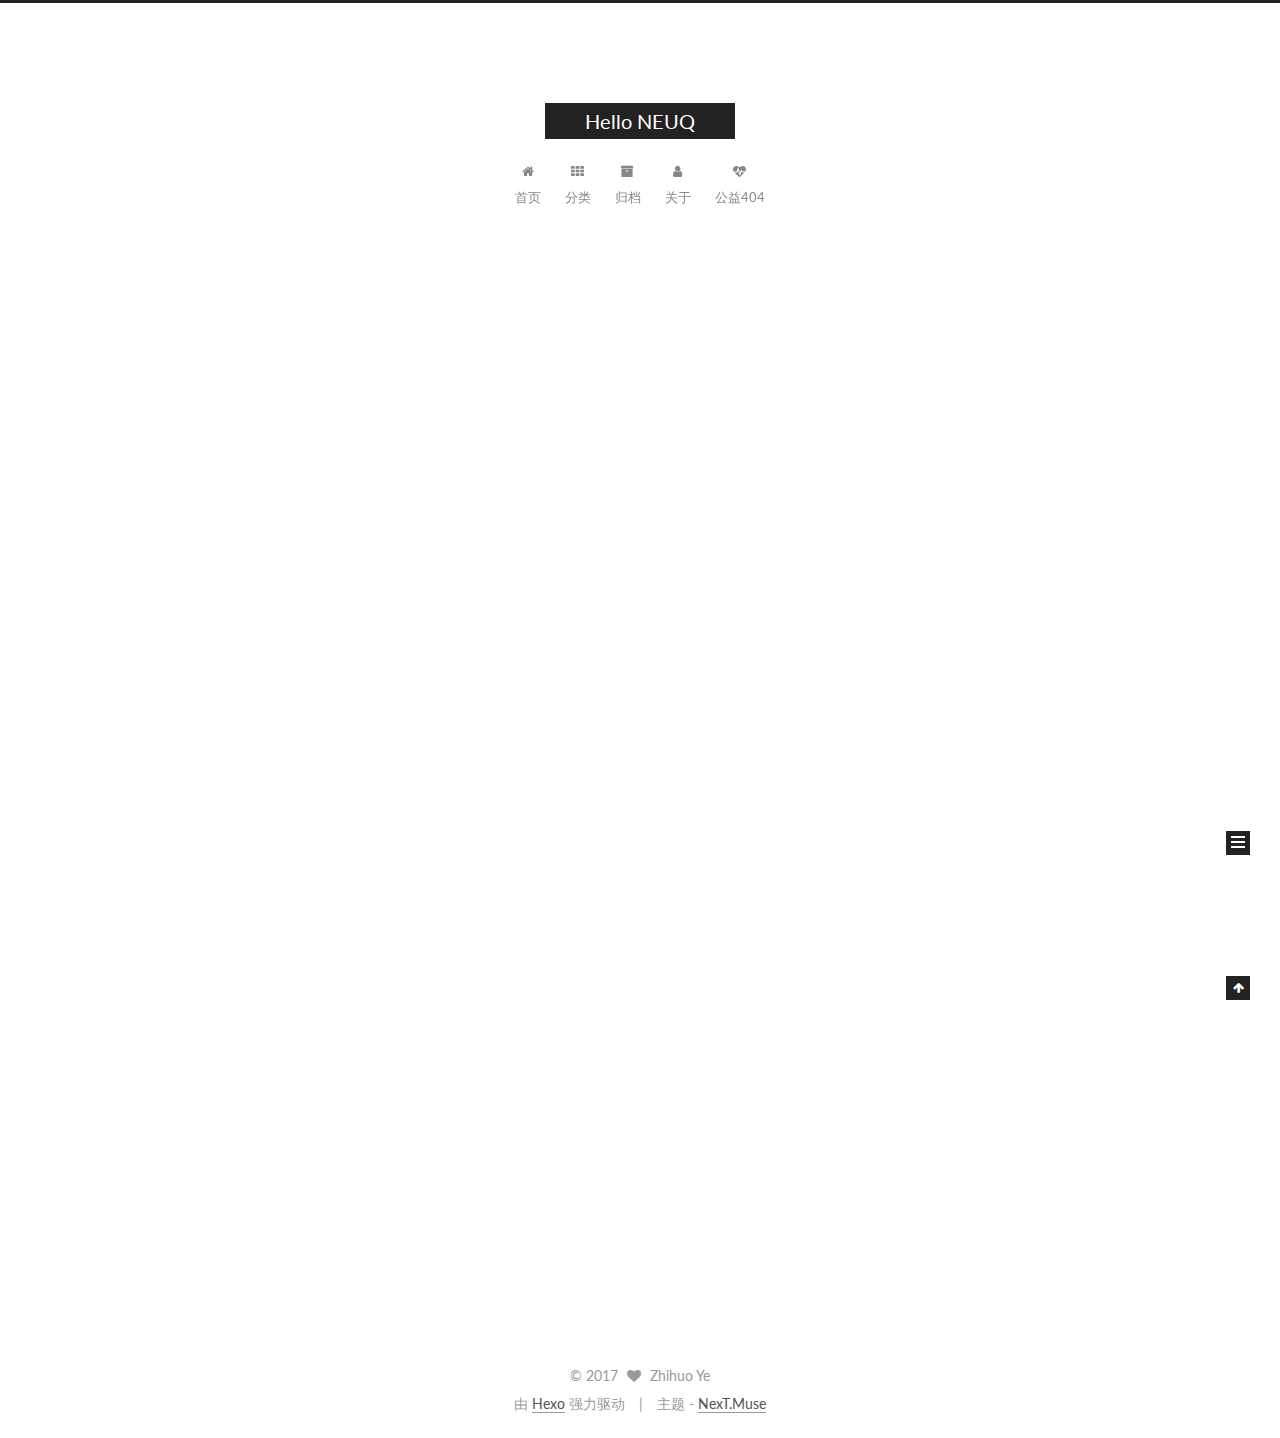
==== commit 75ac1421: "Up to gh-pages" ====
--- a/index.html
+++ b/index.html
@@ -140,6 +140,16 @@
 
 
 
+  <script type="text/javascript">
+    var _hmt = _hmt || [];
+    (function() {
+      var hm = document.createElement("script");
+      hm.src = "https://hm.baidu.com/hm.js?7bc161b5563ad95247e058ceb9b8851e";
+      var s = document.getElementsByTagName("script")[0];
+      s.parentNode.insertBefore(hm, s);
+    })();
+  </script>
+
 
 
 
@@ -320,6 +330,17 @@
 
           
           
+             <span id="/2017/05/31/hello-world/" class="leancloud_visitors" data-flag-title="Hello World">
+               <span class="post-meta-divider">|</span>
+               <span class="post-meta-item-icon">
+                 <i class="fa fa-eye"></i>
+               </span>
+               
+                 <span class="post-meta-item-text">阅读次数 </span>
+               
+                 <span class="leancloud-visitors-count"></span>
+             </span>
+          
 
           
 
@@ -630,6 +651,113 @@
   
 
   
+  <script src="https://cdn1.lncld.net/static/js/av-core-mini-0.6.1.js"></script>
+  <script>AV.initialize("i5uMLszBCV9UvSKuiKKezCGz-gzGzoHsz", "EL7Odv9kF0NDnfiYAcpL7Oec");</script>
+  <script>
+    function showTime(Counter) {
+      var query = new AV.Query(Counter);
+      var entries = [];
+      var $visitors = $(".leancloud_visitors");
+
+      $visitors.each(function () {
+        entries.push( $(this).attr("id").trim() );
+      });
+
+      query.containedIn('url', entries);
+      query.find()
+        .done(function (results) {
+          var COUNT_CONTAINER_REF = '.leancloud-visitors-count';
+
+          if (results.length === 0) {
+            $visitors.find(COUNT_CONTAINER_REF).text(0);
+            return;
+          }
+
+          for (var i = 0; i < results.length; i++) {
+            var item = results[i];
+            var url = item.get('url');
+            var time = item.get('time');
+            var element = document.getElementById(url);
+
+            $(element).find(COUNT_CONTAINER_REF).text(time);
+          }
+          for(var i = 0; i < entries.length; i++) {
+            var url = entries[i];
+            var element = document.getElementById(url);
+            var countSpan = $(element).find(COUNT_CONTAINER_REF);
+            if( countSpan.text() == '') {
+              countSpan.text(0);
+            }
+          }
+        })
+        .fail(function (object, error) {
+          console.log("Error: " + error.code + " " + error.message);
+        });
+    }
+
+    function addCount(Counter) {
+      var $visitors = $(".leancloud_visitors");
+      var url = $visitors.attr('id').trim();
+      var title = $visitors.attr('data-flag-title').trim();
+      var query = new AV.Query(Counter);
+
+      query.equalTo("url", url);
+      query.find({
+        success: function(results) {
+          if (results.length > 0) {
+            var counter = results[0];
+            counter.fetchWhenSave(true);
+            counter.increment("time");
+            counter.save(null, {
+              success: function(counter) {
+                var $element = $(document.getElementById(url));
+                $element.find('.leancloud-visitors-count').text(counter.get('time'));
+              },
+              error: function(counter, error) {
+                console.log('Failed to save Visitor num, with error message: ' + error.message);
+              }
+            });
+          } else {
+            var newcounter = new Counter();
+            /* Set ACL */
+            var acl = new AV.ACL();
+            acl.setPublicReadAccess(true);
+            acl.setPublicWriteAccess(true);
+            newcounter.setACL(acl);
+            /* End Set ACL */
+            newcounter.set("title", title);
+            newcounter.set("url", url);
+            newcounter.set("time", 1);
+            newcounter.save(null, {
+              success: function(newcounter) {
+                var $element = $(document.getElementById(url));
+                $element.find('.leancloud-visitors-count').text(newcounter.get('time'));
+              },
+              error: function(newcounter, error) {
+                console.log('Failed to create');
+              }
+            });
+          }
+        },
+        error: function(error) {
+          console.log('Error:' + error.code + " " + error.message);
+        }
+      });
+    }
+
+    $(function() {
+      var Counter = AV.Object.extend("Counter");
+      if ($('.leancloud_visitors').length == 1) {
+        addCount(Counter);
+      } else if ($('.post-title-link').length > 1) {
+        showTime(Counter);
+      }
+    });
+  </script>
+
+
+
+  
 
   
 
--- a/css/main.css
+++ b/css/main.css
@@ -1695,7 +1695,7 @@
   width: 4px;
   height: 4px;
   border-radius: 50%;
-  background: #ffffd4;
+  background: #ecff16;
 }
 .links-of-blogroll {
   font-size: 13px;
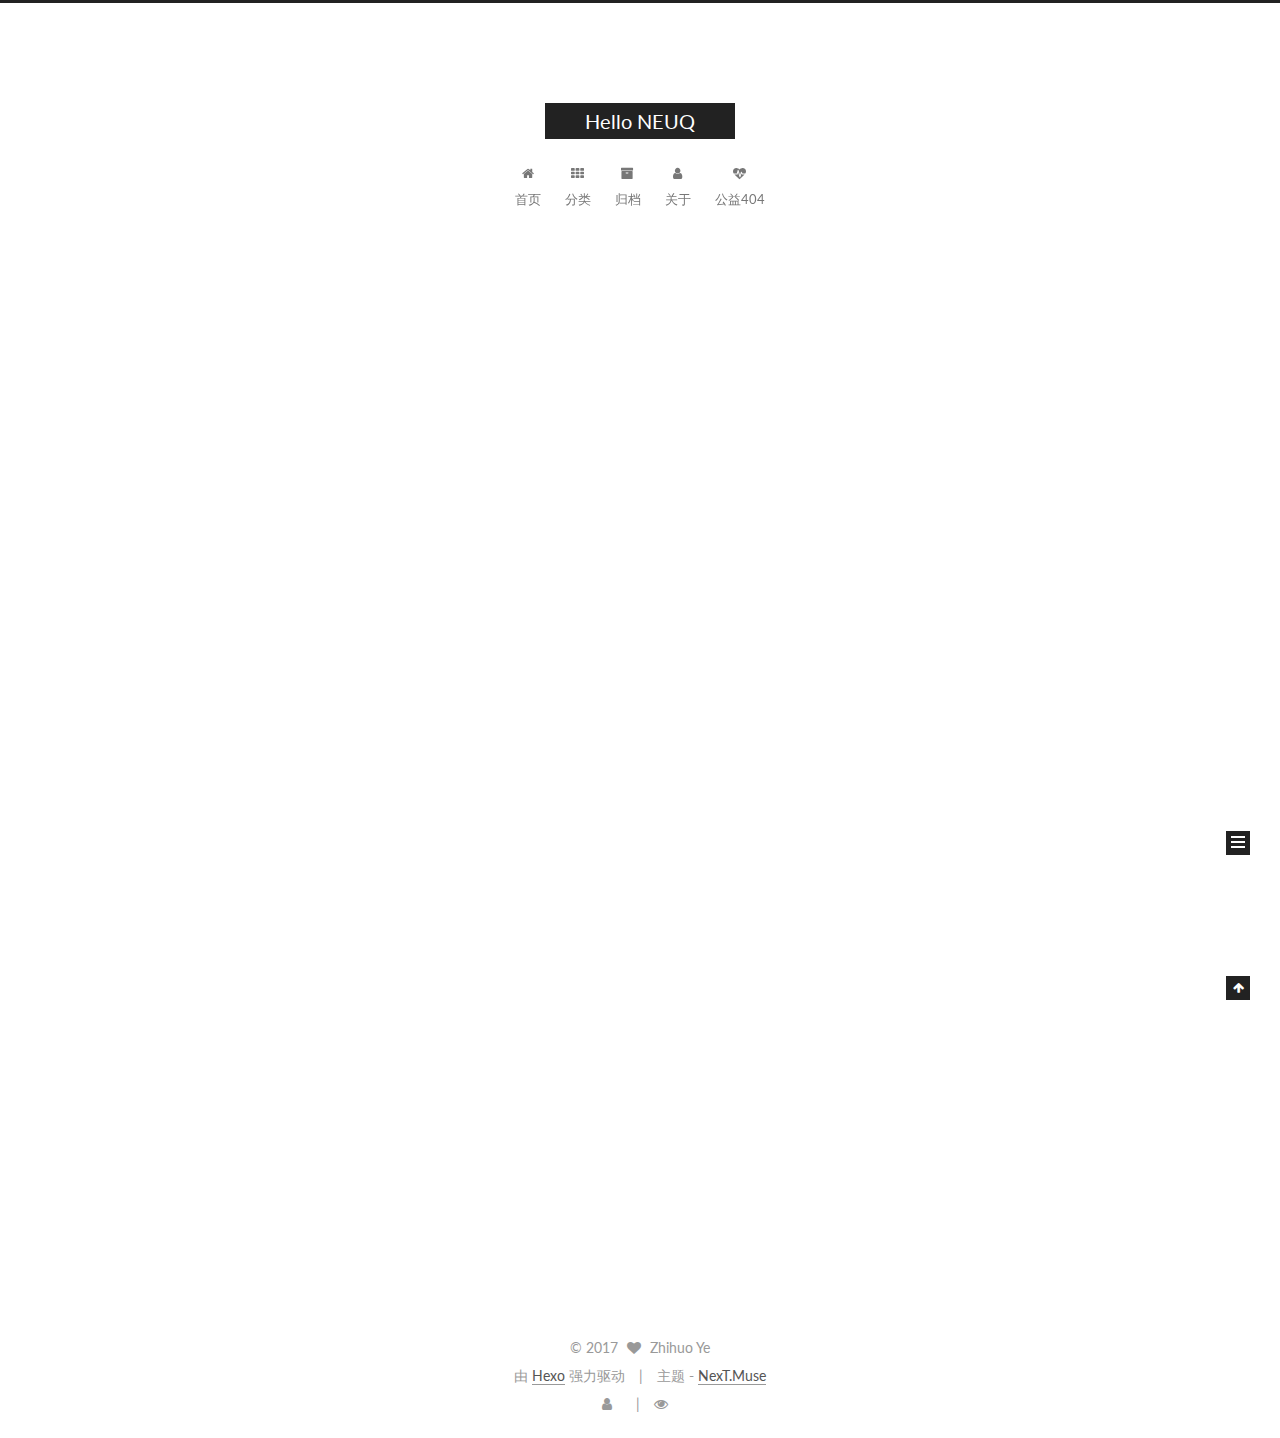
==== commit 458c48e0: "Up to gh-pages" ====
--- a/index.html
+++ b/index.html
@@ -526,6 +526,26 @@
 
 
         
+<div class="busuanzi-count">
+  <script async src="https://dn-lbstatics.qbox.me/busuanzi/2.3/busuanzi.pure.mini.js"></script>
+
+  
+    <span class="site-uv">
+      <i class="fa fa-user"></i>
+      <span class="busuanzi-value" id="busuanzi_value_site_uv"></span>
+      
+    </span>
+  
+
+  
+    <span class="site-pv">
+      <i class="fa fa-eye"></i>
+      <span class="busuanzi-value" id="busuanzi_value_site_pv"></span>
+      
+    </span>
+  
+</div>
+
 
         
       </div>
--- a/css/main.css
+++ b/css/main.css
@@ -1695,7 +1695,7 @@
   width: 4px;
   height: 4px;
   border-radius: 50%;
-  background: #ecff16;
+  background: #288e6b;
 }
 .links-of-blogroll {
   font-size: 13px;
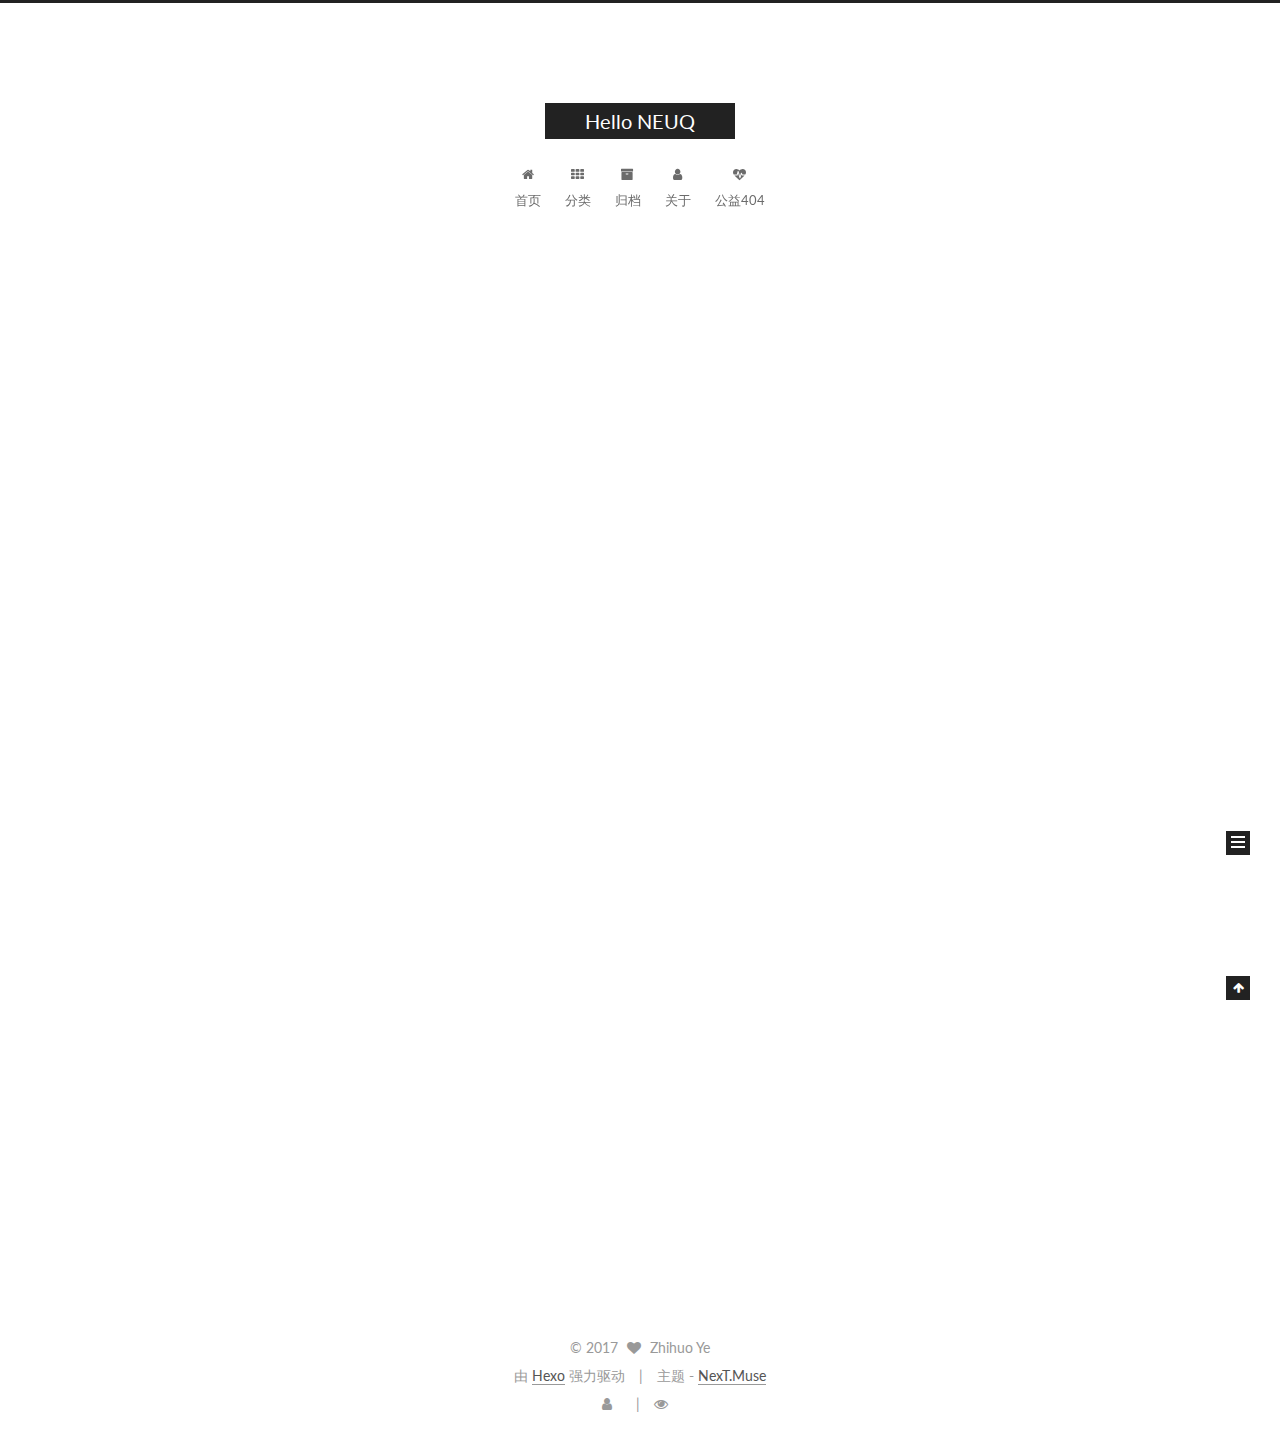
==== commit 7d48f02d: "Up to gh-pages" ====
--- a/index.html
+++ b/index.html
@@ -326,6 +326,17 @@
 
           
             
+              <span class="post-comments-count">
+                <span class="post-meta-divider">|</span>
+                <span class="post-meta-item-icon">
+                  <i class="fa fa-comment-o"></i>
+                </span>
+                <a href="/2017/05/31/hello-world/#comments" itemprop="discussionUrl">
+                  <span class="post-comments-count disqus-comment-count"
+                        data-disqus-identifier="2017/05/31/hello-world/" itemprop="commentCount"></span>
+                </a>
+              </span>
+            
           
 
           
@@ -634,6 +645,14 @@
 
   
 
+    
+      <script id="dsq-count-scr" src="https://neuqsnail.disqus.com/count.js" async></script>
+    
+
+    
+
+  
+
 
 
 
@@ -652,10 +671,6 @@
   
 
 
-
-
-
-  
 
 
 
--- a/css/main.css
+++ b/css/main.css
@@ -1695,7 +1695,7 @@
   width: 4px;
   height: 4px;
   border-radius: 50%;
-  background: #288e6b;
+  background: #e4ffd0;
 }
 .links-of-blogroll {
   font-size: 13px;
